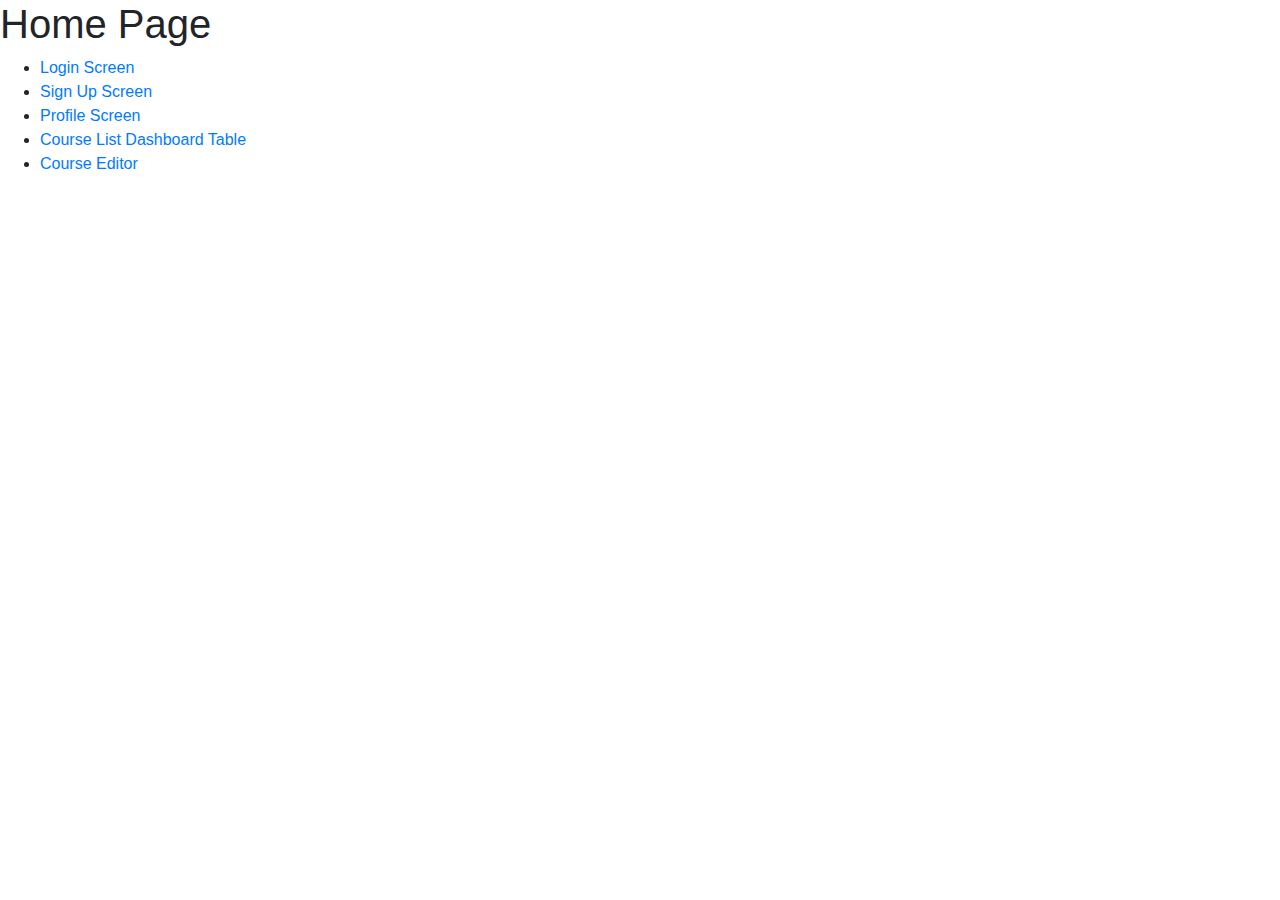
==== src/main/webapp/index.html @ 362767e1 "my commit" ====
<!DOCTYPE html>
<html lang="en">
<head>
    <meta charset="UTF-8">
    <title>Home</title>
    <link rel="stylesheet" href="https://maxcdn.bootstrapcdn.com/bootstrap/4.5.2/css/bootstrap.min.css">
</head>
<body>
    <div>
        <h1>Home Page</h1>

        <ul>
            <li>
                <a href="login/login.template.client.html">
                    Login Screen
                </a>
            </li>
<!--        <br/>-->
            <li>
                <a href="registration/registration.template.client.html">
                    Sign Up Screen
                </a>
            </li>
            <li>
                <a href="profile/profile.template.client.html">
                    Profile Screen
                </a>
            </li>

            <li>
                <a href="dashboard/dashboard-table.html">
                    Course List Dashboard Table
                </a>
            </li>
<!--            <li>-->
<!--                <a href="dashboard/dashboard-grid.html">-->
<!--                    Course Dashboard Grid-->
<!--                </a>-->
<!--            </li>-->
            <li>
                <a href="editor/editor.template.client.html">
                    Course Editor
                </a>
            </li>

        </ul>


    </div>
</body>
</html>
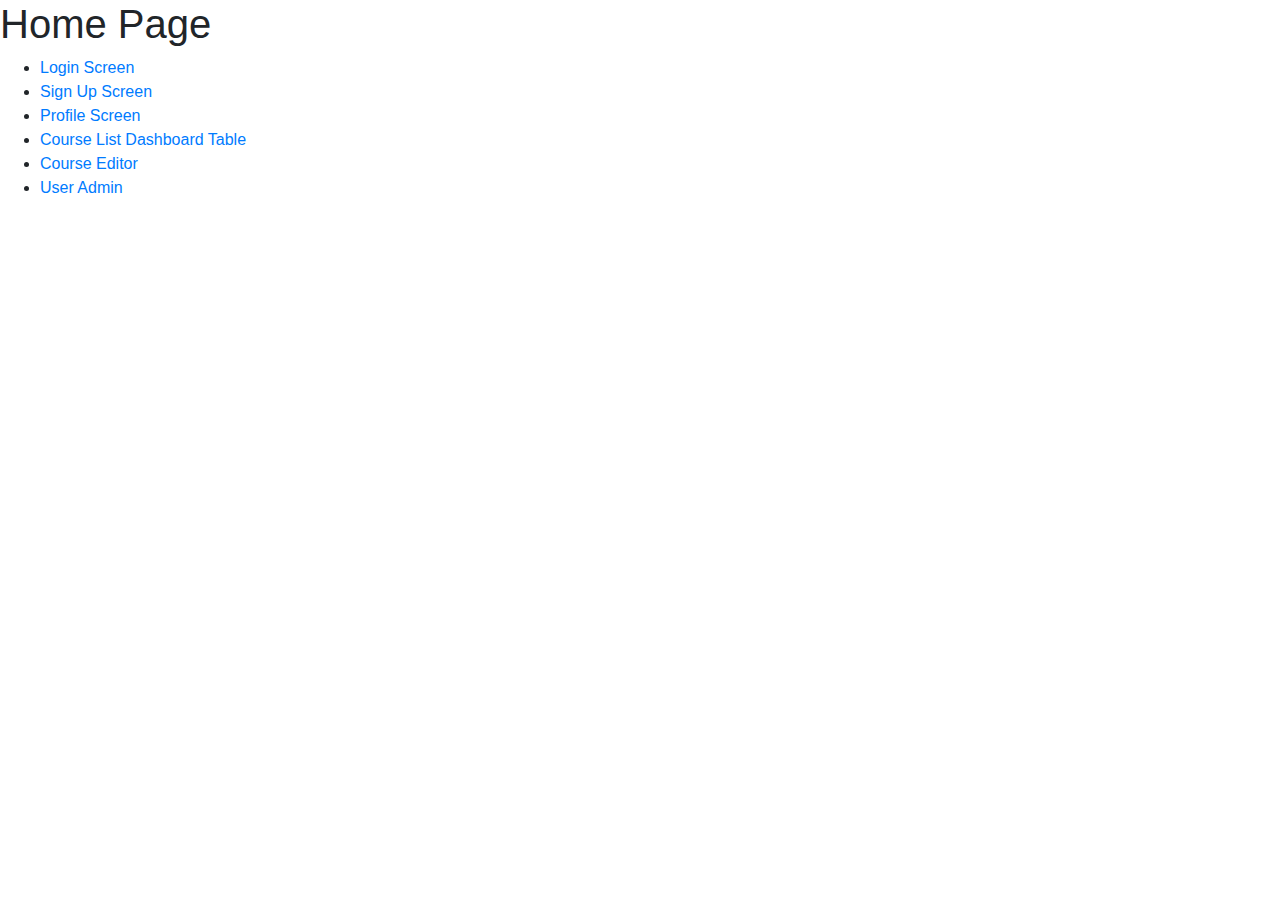
==== commit e39e359f: "Created user admin template" ====
--- a/src/main/webapp/index.html
+++ b/src/main/webapp/index.html
@@ -42,7 +42,11 @@
                     Course Editor
                 </a>
             </li>
-
+            <li>
+                <a href="admin/user-admin.template.client.html">
+                    User Admin
+                </a>
+            </li>
         </ul>
 
 
